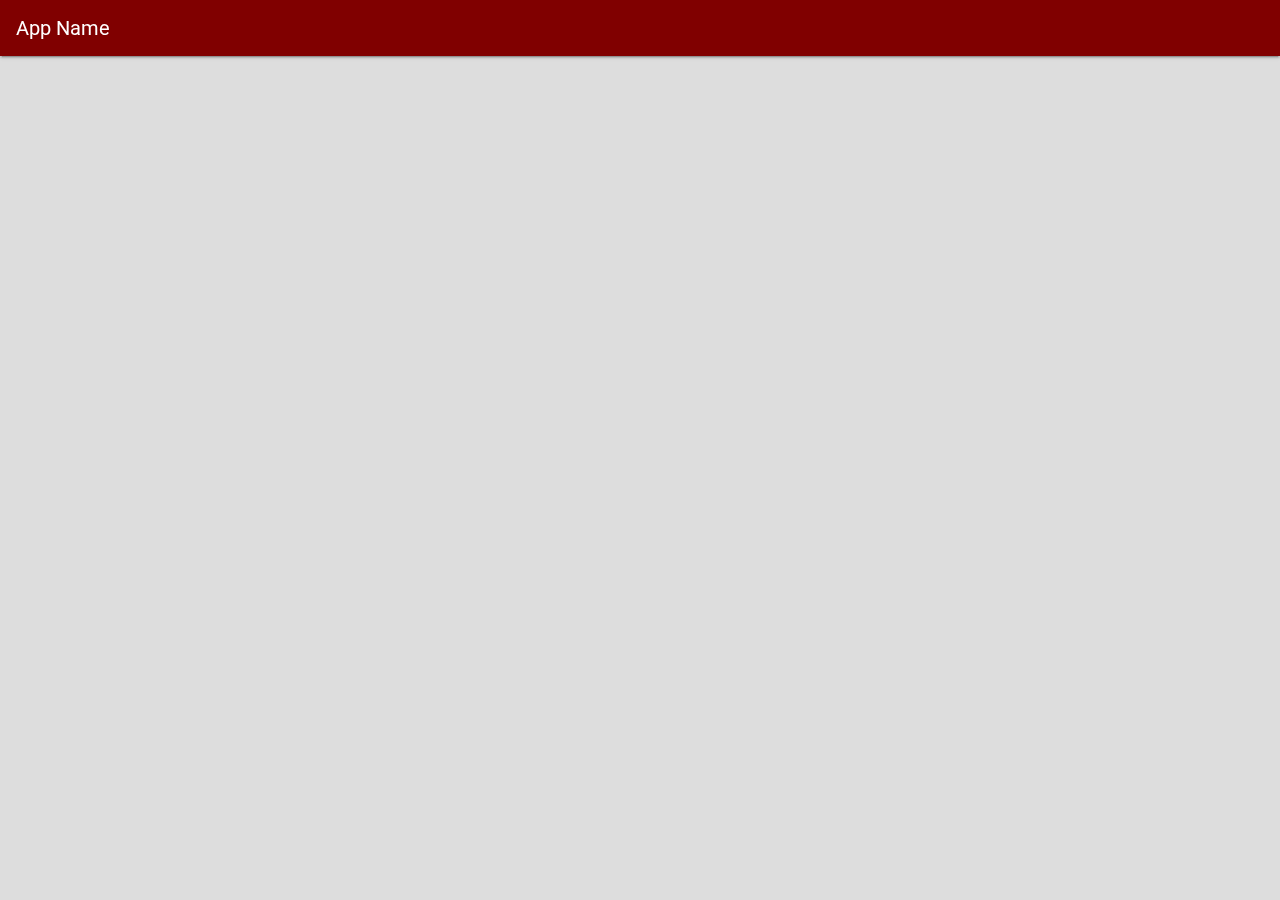
==== public/index.html @ 19853f41 "MovieSeeker start" ====
<!doctype html>
<html lang="en">

<head>
  <meta charset="utf-8">
  <meta name="viewport" content="width=device-width, initial-scale=1, shrink-to-fit=no">
  <link rel="stylesheet" href="https://fonts.googleapis.com/css?family=Roboto:300,400,500,700|Material+Icons">
  <link rel="stylesheet" href="styles/bootstrap-material-design.min.css">
  <link rel="stylesheet" href="styles/main.css">
  <title>App Name</title>
</head>

<body>
  <nav class="navbar navbar-dark fixed-top">
    <a class="navbar-brand" href="#">App Name</a>
  </nav>
  <div id="mainPage" class="container page-container">


  </div>
  <script src="scripts/jquery.min.js"></script>
  <script src="scripts/popper.js"></script>
  <script src="scripts/bootstrap-material-design.js"></script>
  <script>$("body").bootstrapMaterialDesign();</script>
  <script src="/__/firebase/7.18.0/firebase-app.js"></script>
  <script src="/__/firebase/7.18.0/firebase-analytics.js"></script>
  <script src="/__/firebase/7.18.0/firebase-auth.js"></script>
  <script src="/__/firebase/7.18.0/firebase-firestore.js"></script>
  <script src="/__/firebase/init.js"></script>
  <script src="scripts/main.js"></script>
</body>

</html>
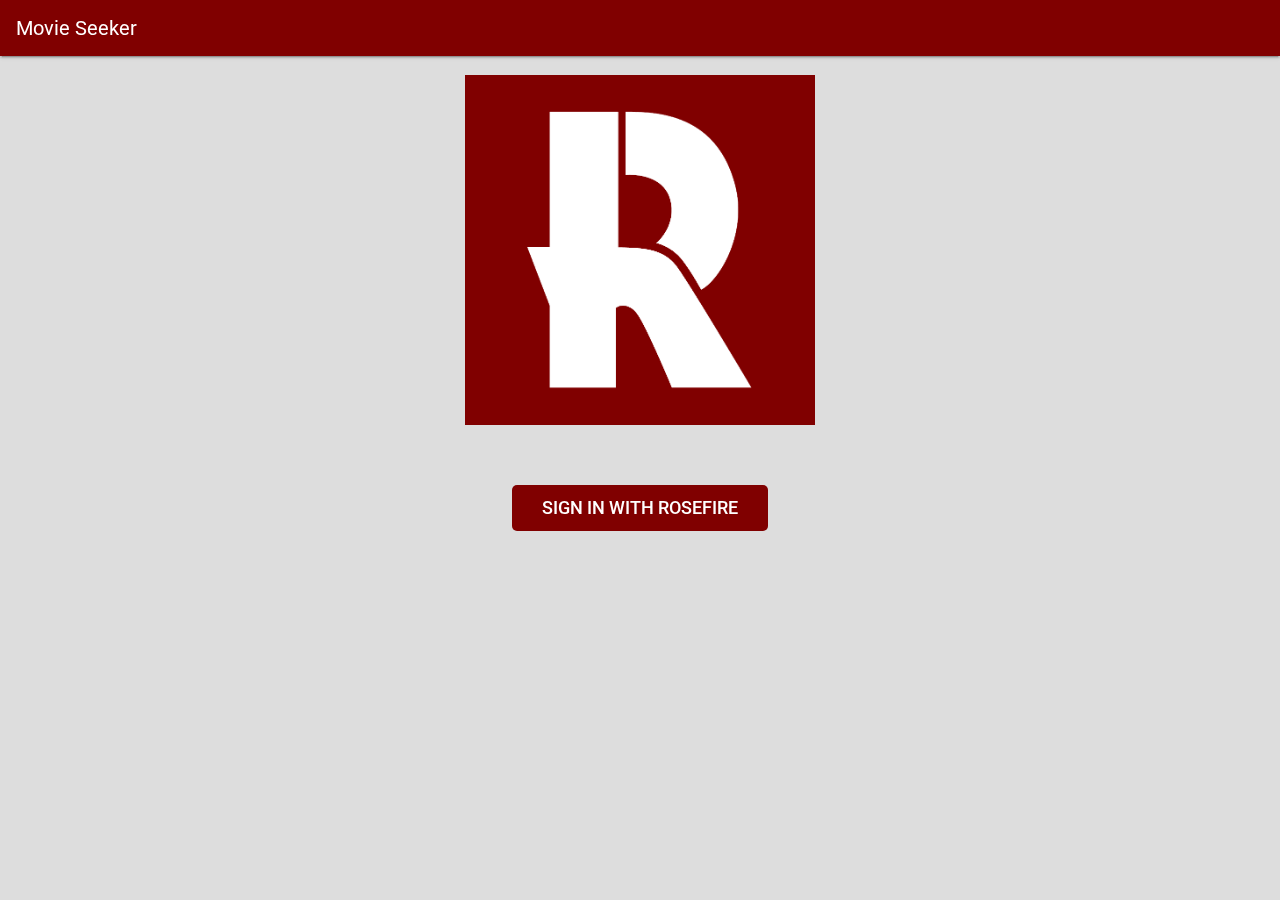
==== commit 5388857e: "start on mainpage" ====
--- a/public/index.html
+++ b/public/index.html
@@ -7,26 +7,28 @@
   <link rel="stylesheet" href="https://fonts.googleapis.com/css?family=Roboto:300,400,500,700|Material+Icons">
   <link rel="stylesheet" href="styles/bootstrap-material-design.min.css">
   <link rel="stylesheet" href="styles/main.css">
-  <title>App Name</title>
+  <title>Movie Seeker</title>
 </head>
 
 <body>
   <nav class="navbar navbar-dark fixed-top">
-    <a class="navbar-brand" href="#">App Name</a>
+    <a class="navbar-brand" href="#">Movie Seeker</a>
   </nav>
-  <div id="mainPage" class="container page-container">
+  <div id="loginPage" class="container page-container">
+    <img id="roseLogo" src="images/rose_logo.png" alt="Rose-Hulman logo">
+  </div>
+  <button id="rosefireButton" type="button" class="btn">Sign in with Rosefire</button>
 
-
-  </div>
   <script src="scripts/jquery.min.js"></script>
   <script src="scripts/popper.js"></script>
   <script src="scripts/bootstrap-material-design.js"></script>
   <script>$("body").bootstrapMaterialDesign();</script>
   <script src="/__/firebase/7.18.0/firebase-app.js"></script>
   <script src="/__/firebase/7.18.0/firebase-analytics.js"></script>
+  <script src="/__/firebase/7.18.0/firebase-firestore.js"></script>
   <script src="/__/firebase/7.18.0/firebase-auth.js"></script>
-  <script src="/__/firebase/7.18.0/firebase-firestore.js"></script>
   <script src="/__/firebase/init.js"></script>
+  <script src="scripts/rosefire.min.js"></script>
   <script src="scripts/main.js"></script>
 </body>
 
--- a/public/styles/main.css
+++ b/public/styles/main.css
@@ -10,3 +10,69 @@
 .page-container {
     margin-top: 75px;
 }
+
+#fab {
+    position: fixed;
+    right:10px;
+    bottom:10px;
+    background-color: #800000;
+    color: white;
+    z-index: 999;
+}
+
+#fab:active{
+    opacity:0.8;
+    transform: translateY(2px);
+    }
+
+.card {
+    margin: 10px 0;
+}
+
+#listPage .card-title, #listPage .card-subtitle {
+    white-space: nowrap;
+    overflow: hidden;
+    display: block;
+    text-overflow: ellipsis;
+}
+
+.dropdown-menu-right {
+    left:-128px;
+}
+
+#roseLogo{
+    max-width: 350px;
+    margin: 20px auto;
+    display: block;
+}
+
+#rosefireButton{
+    display:block;
+    margin: 60px auto;
+    color: white;
+    background: #800000;
+    font-size: 1.1em;
+    padding: 10px 30px;
+    border-radius: 5px;
+}
+
+.bmd-layout-content {
+    height: 100vh;
+}
+
+.bmd-layout-drawer>header{
+    background-color: #800000;
+    color: white;
+}
+
+.bmd-layout-drawer>ul{
+    background-color: #DDDDDD;
+}
+
+.list-group-item :first-child {
+    margin-right: 0.75rem;
+}
+
+#menuEdit, #menuDelete{
+    display:none;
+}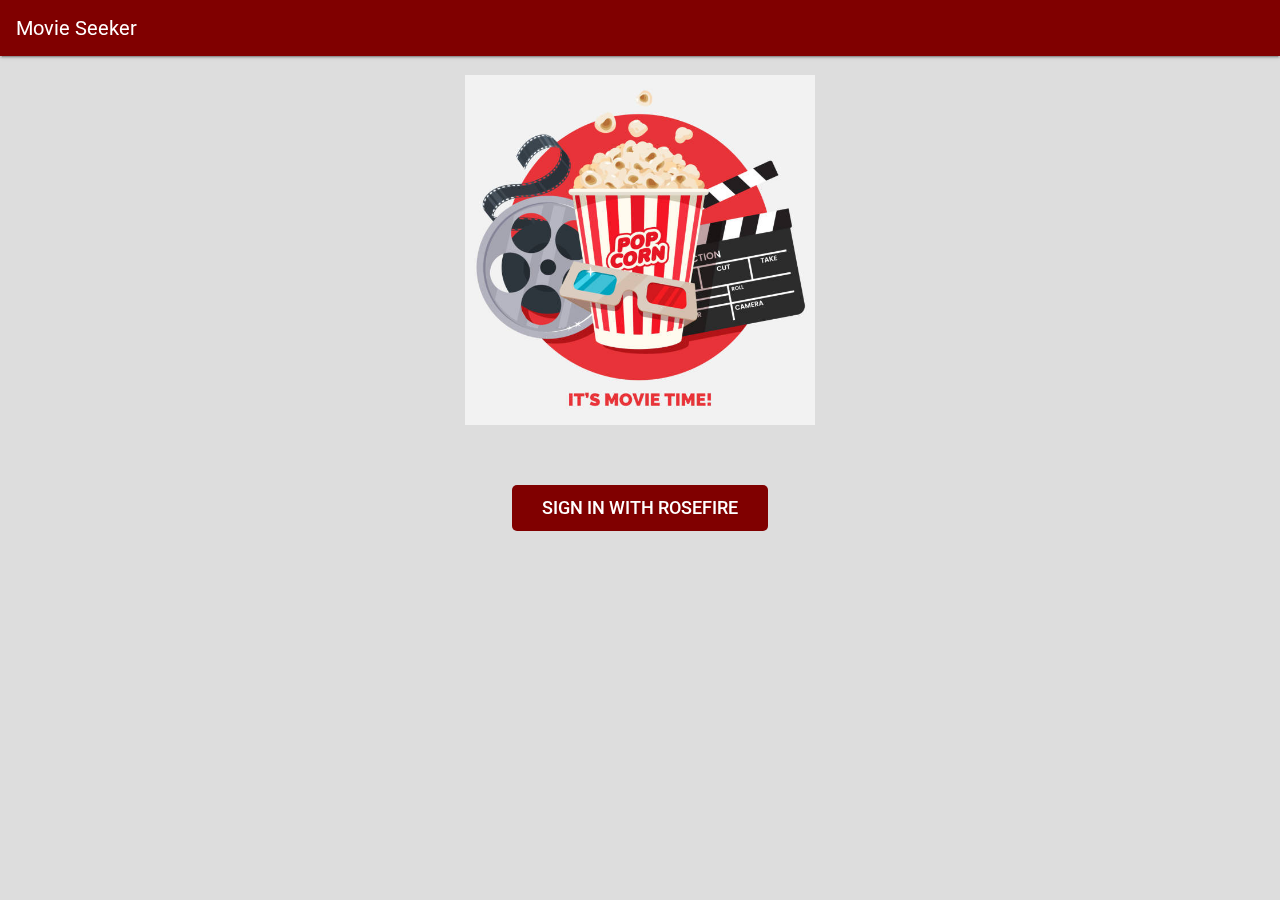
==== commit cf6c1caa: "new img!!!" ====
--- a/public/index.html
+++ b/public/index.html
@@ -15,7 +15,7 @@
     <a class="navbar-brand" href="#">Movie Seeker</a>
   </nav>
   <div id="loginPage" class="container page-container">
-    <img id="roseLogo" src="images/rose_logo.png" alt="Rose-Hulman logo">
+    <img id="roseLogo" src="images/movie_seeker.jpg" alt="Rose-Hulman logo">
   </div>
   <button id="rosefireButton" type="button" class="btn">Sign in with Rosefire</button>
 
--- a/public/styles/main.css
+++ b/public/styles/main.css
@@ -60,6 +60,17 @@
     height: 100vh;
 }
 
+/* .bmd-layout-backdrop{
+    position: relative;
+} */
+/* .bmd-layout-container { */
+    /* height:100vh; */
+    /* position: sticky; */
+/* } */
+/* .bmd-layout-drawer { */
+    /* height: 100vh; */
+    /* position: fixed; */
+/* } */
 .bmd-layout-drawer>header{
     background-color: #800000;
     color: white;
@@ -75,4 +86,55 @@
 
 #menuEdit, #menuDelete{
     display:none;
-}+}
+
+#search {
+    margin-left: 10vw;
+}
+/* .bmd-layout-backdrop{
+    height: 100vh;
+} */
+#detailPage{
+    display:flex;
+    flex-direction: row;
+    justify-content: space-evenly;
+}
+#movieTitle{
+    margin-bottom: 100px;
+}
+.btn-outline-primary{
+    margin:20px;
+}
+#contentContainer{
+    display: flex;
+    flex-direction: column;
+    justify-content: center;
+}
+
+#Review{
+    display: flex;
+    flex-direction: column;
+    margin-left: 40px;
+    margin-right: 40px;
+}
+
+#reviewTitle{
+    margin-top:40px;
+    /* margin-left: 100px; */
+}
+
+#profilePage{
+    display:flex;
+    flex-direction: row;
+    justify-content: start;
+}
+
+#userContainer{
+    margin: 40px;
+    justify-content: flex-end;
+}
+
+#buttons{
+    text-align: center;
+}
+
